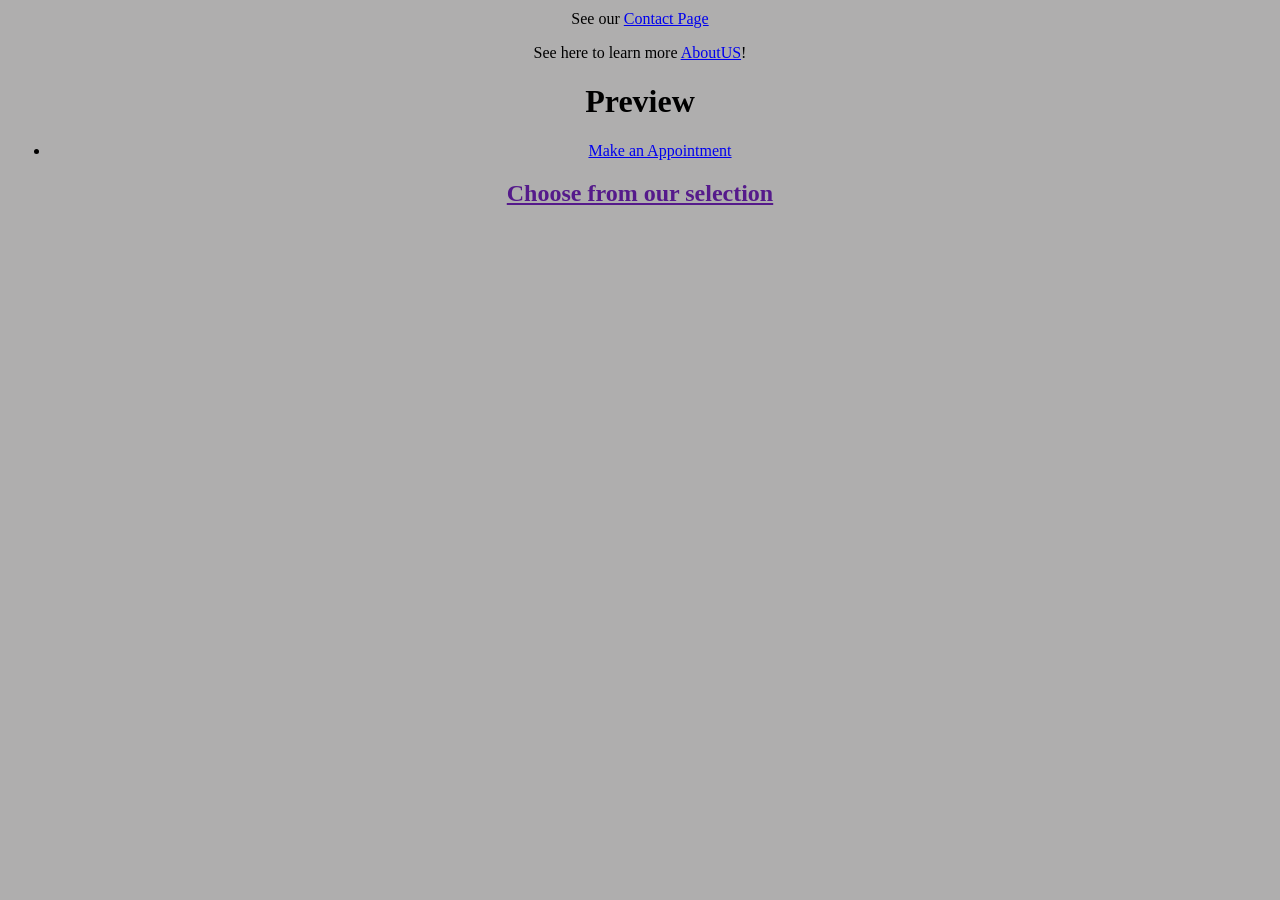
==== index.html @ 0e911d3c "appt" ====
<html lang="en">
<head>
    <meta charset="UTF-8">
    <meta name="viewport" content="width=device-width, initial-scale=1.0">
    <title>Document</title>
    <link rel="stylesheet" href="styles.css">
</head>
<body>
    <title>Welcome to local pet store!</title>

    <p>See our <a href="/Project/contact.html">Contact Page</a></p>
    <p>See here to learn more <a href="/Project/AboutUS.html">AboutUS</a>!</p>
    
    <header>
        <h1>Preview</h1>
        <nav>
            <ul>
                <li><a href="/Project/Appt.html">Make an Appointment</a></li>
            </ul>
        </nav>
    </header>
    <section>
        <h1><a href="">Choose from our selection</a></h1>
    </section>
</body>
</html>
---- styles.css ----
body{
    margin: 10;
    background: rgb(175, 174, 174);
    text-align: center;
}
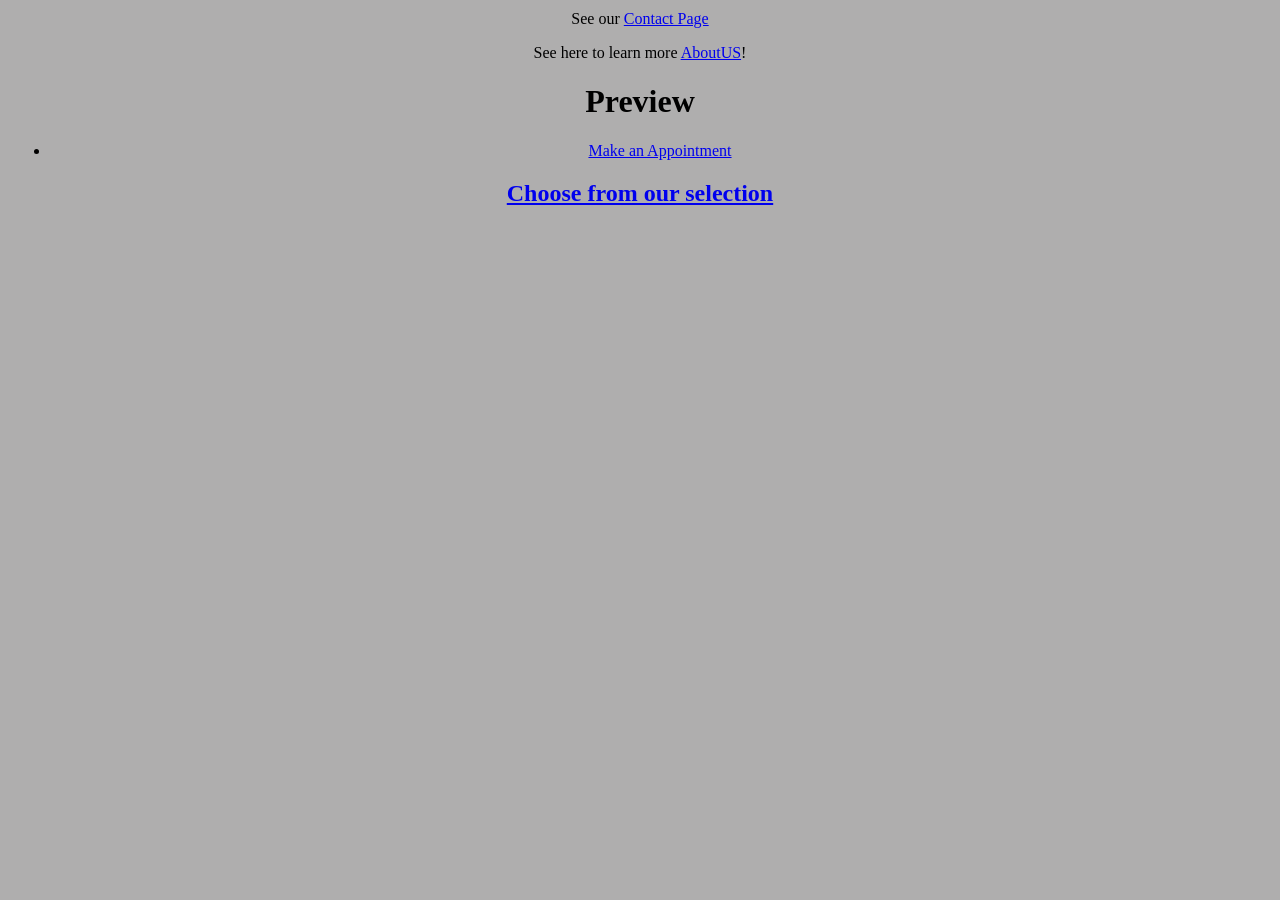
==== commit b52ae94d: "appt" ====
--- a/index.html
+++ b/index.html
@@ -10,7 +10,7 @@
 
     <p>See our <a href="/Project/contact.html">Contact Page</a></p>
     <p>See here to learn more <a href="/Project/AboutUS.html">AboutUS</a>!</p>
-    
+
     <header>
         <h1>Preview</h1>
         <nav>
@@ -20,7 +20,7 @@
         </nav>
     </header>
     <section>
-        <h1><a href="">Choose from our selection</a></h1>
+        <h1><a href="/Project/Selection.html">Choose from our selection</a></h1>
     </section>
 </body>
 </html>
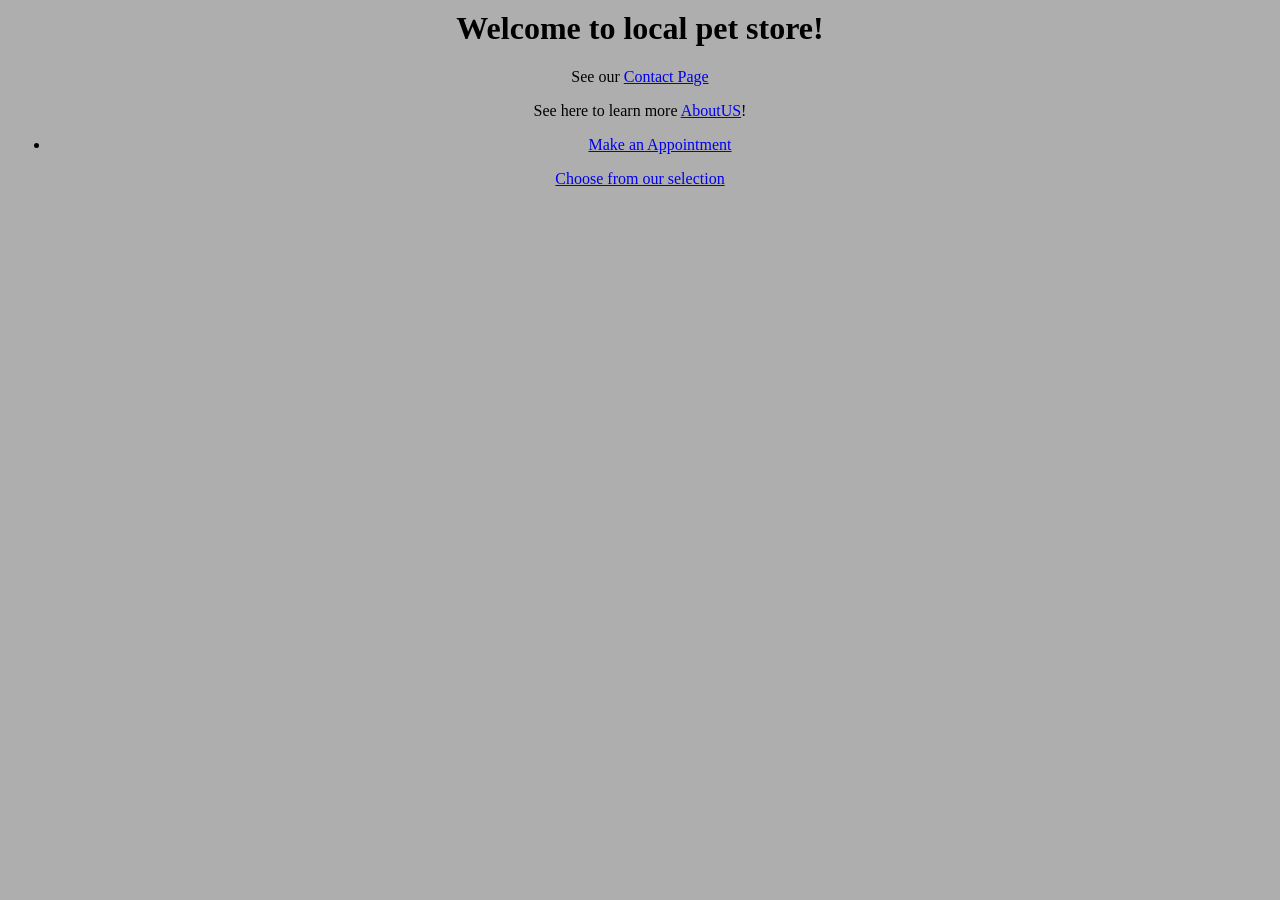
==== commit cc8d08ee: "appt" ====
--- a/index.html
+++ b/index.html
@@ -6,21 +6,18 @@
     <link rel="stylesheet" href="styles.css">
 </head>
 <body>
-    <title>Welcome to local pet store!</title>
+    <h1>Welcome to local pet store!</h1>
 
     <p>See our <a href="/Project/contact.html">Contact Page</a></p>
     <p>See here to learn more <a href="/Project/AboutUS.html">AboutUS</a>!</p>
 
-    <header>
-        <h1>Preview</h1>
         <nav>
             <ul>
                 <li><a href="/Project/Appt.html">Make an Appointment</a></li>
             </ul>
         </nav>
-    </header>
     <section>
-        <h1><a href="/Project/Selection.html">Choose from our selection</a></h1>
+        <p><a href="/Project/Selection.html">Choose from our selection</a></p>
     </section>
 </body>
 </html>
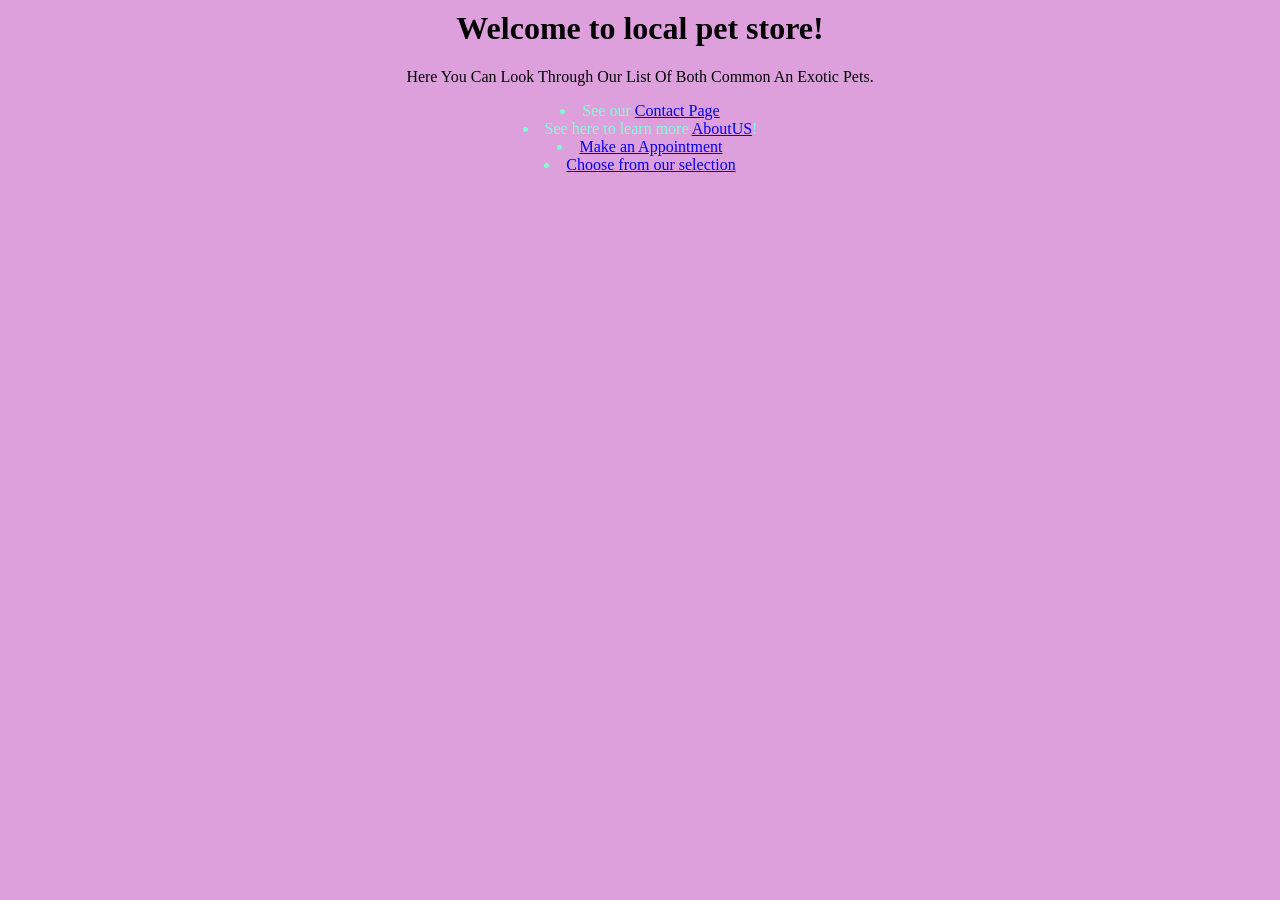
==== commit cb4559e1: "style" ====
--- a/index.html
+++ b/index.html
@@ -7,17 +7,13 @@
 </head>
 <body>
     <h1>Welcome to local pet store!</h1>
+    <p>
+        Here you can look through our list of both common an exotic pets.
+    </p>
 
-    <p>See our <a href="/Project/contact.html">Contact Page</a></p>
-    <p>See here to learn more <a href="/Project/AboutUS.html">AboutUS</a>!</p>
-
-        <nav>
-            <ul>
-                <li><a href="/Project/Appt.html">Make an Appointment</a></li>
-            </ul>
-        </nav>
-    <section>
-        <p><a href="/Project/Selection.html">Choose from our selection</a></p>
-    </section>
+    <li>See our <a href="/Project/contact.html">Contact Page</a></li>
+    <li>See here to learn more <a href="/Project/AboutUS.html">AboutUS</a>!</li>   
+    <li><a href="/Project/Appt.html">Make an Appointment</a></li>
+    <li><a href="/Project/Selection.html">Choose from our selection</a></li>
 </body>
 </html>
--- a/styles.css
+++ b/styles.css
@@ -1,5 +1,15 @@
 body{
     margin: 10;
-    background: rgb(175, 174, 174);
+    background: plum;
     text-align: center;
+}
+
+li 
+{
+    margin-bottom: auto;
+    color: aquamarine;
+}
+
+p {
+    text-transform: capitalize;
 }
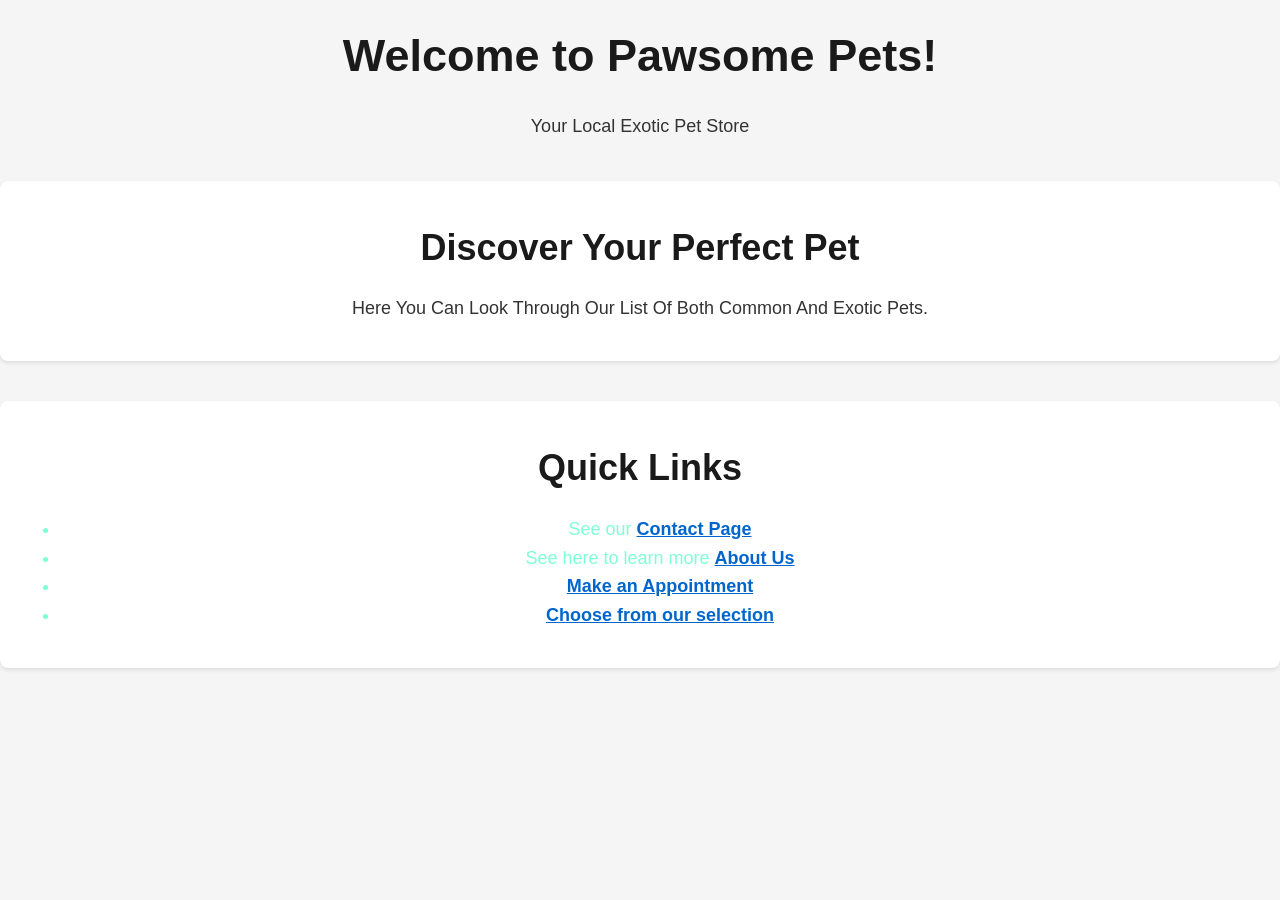
==== commit b23cc454: "initialcommit" ====
--- a/index.html
+++ b/index.html
@@ -6,14 +6,25 @@
     <link rel="stylesheet" href="styles.css">
 </head>
 <body>
-    <h1>Welcome to local pet store!</h1>
-    <p>
-        Here you can look through our list of both common an exotic pets.
-    </p>
-
-    <li>See our <a href="/Project/contact.html">Contact Page</a></li>
-    <li>See here to learn more <a href="/Project/AboutUS.html">AboutUS</a>!</li>   
-    <li><a href="/Project/Appt.html">Make an Appointment</a></li>
-    <li><a href="/Project/Selection.html">Choose from our selection</a></li>
-</body>
-</html>
+    <header>
+        <h1>Welcome to Pawsome Pets!</h1>
+        <p>Your Local Exotic Pet Store</p>
+    </header>
+    
+    <main>
+        <section>
+            <h2>Discover Your Perfect Pet</h2>
+            <p>Here you can look through our list of both common and exotic pets.</p>
+        </section>
+        
+        <section>
+            <h2>Quick Links</h2>
+            <ul>
+                <li>See our <a href="contact.html">Contact Page</a></li>
+                <li>See here to learn more <a href="AboutUS.html">About Us</a></li>
+                <li><a href="Appt.html">Make an Appointment</a></li>
+                <li><a href="Selection.html">Choose from our selection</a></li>
+            </ul>
+        </section>
+    </main>
+</body>
--- a/styles.css
+++ b/styles.css
@@ -1,15 +1,76 @@
 body{
-    margin: 10;
-    background: plum;
-    text-align: center;
+    margin: 0;
+    padding: 0;
+    font-family: Arial, Helvetica, sans-serif;
+    font-size: 18px;
+    line-height: 1.6;
+    background-color: #f5f5f5;
+    color: #333333;
+    text-align:center;
 }
 
-li 
-{
+a {
+    color: #0066cc;
+    text-decoration: underline;
+    font-weight: bold;
+}
+
+a:hover {
+    color: #004499;              
+    text-decoration: none;
+}
+
+a:focus {
+    outline: 3px solid #ff6600;   
+    outline-offset: 2px;
+}
+
+
+li {
     margin-bottom: auto;
     color: aquamarine;
 }
 
+
 p {
     text-transform: capitalize;
+    max-width: 800px;             
+    margin-left: auto;
+    margin-right: auto;
+    padding: 0 20px;
+}
+
+
+h1 {
+    font-size: 2.5em;            
+    margin: 20px 0;
+    color: #1a1a1a;
+}
+
+h2 {
+    font-size: 2em;               
+    margin: 18px 0;
+    color: #1a1a1a;
+}
+
+h3 {
+    font-size: 1.5em;           
+    margin: 16px 0;
+    color: #333333;
+}
+
+
+.content {
+    max-width: 1200px;
+    margin: 0 auto;
+    padding: 20px;
+}
+
+
+section {
+    margin: 40px 0;
+    padding: 20px;
+    background-color: #ffffff;
+    border-radius: 8px;
+    box-shadow: 0 2px 4px rgba(0,0,0,0.1);
 }
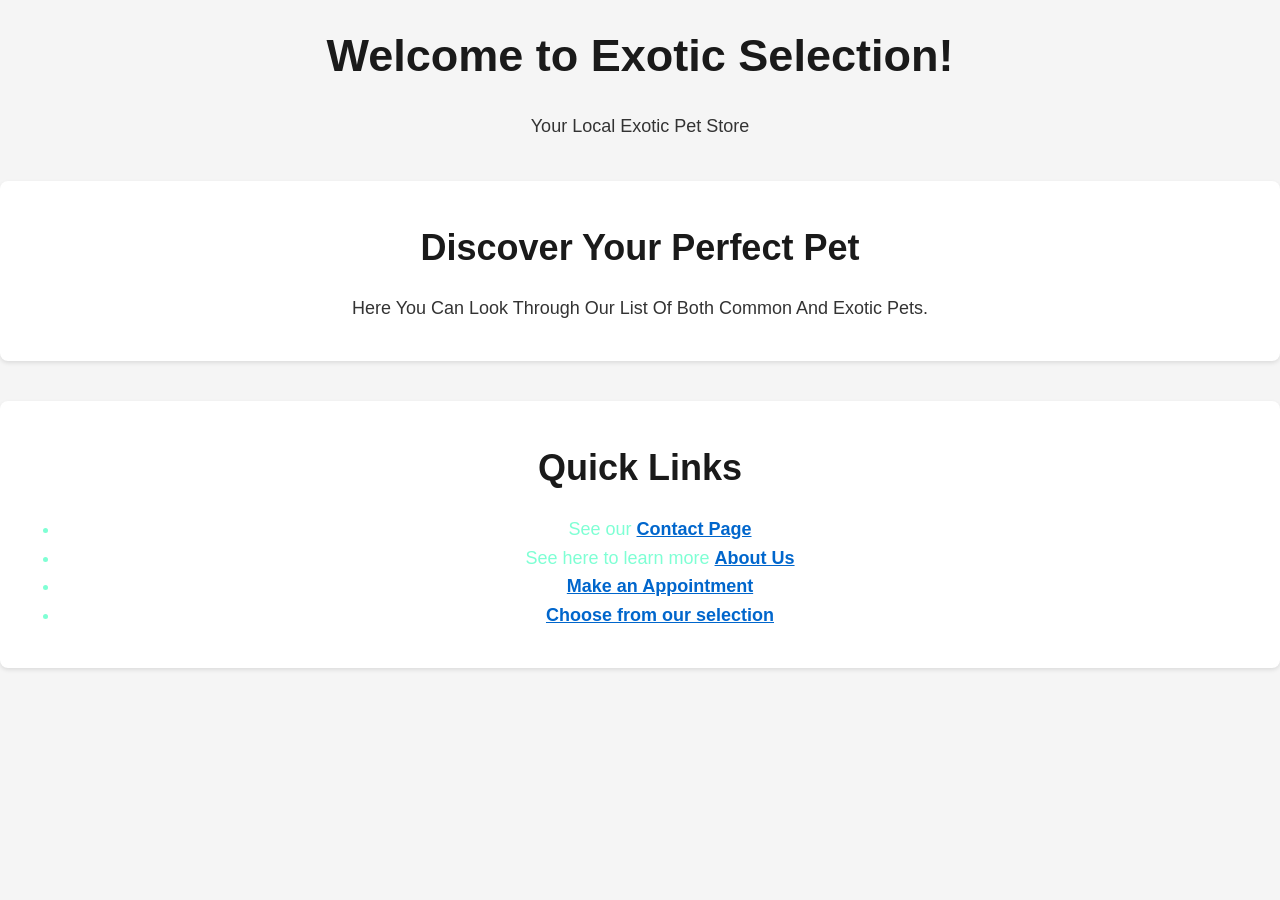
==== commit d38da375: "initialcommit" ====
--- a/index.html
+++ b/index.html
@@ -7,7 +7,7 @@
 </head>
 <body>
     <header>
-        <h1>Welcome to Pawsome Pets!</h1>
+        <h1>Welcome to Exotic Selection!</h1>
         <p>Your Local Exotic Pet Store</p>
     </header>
     
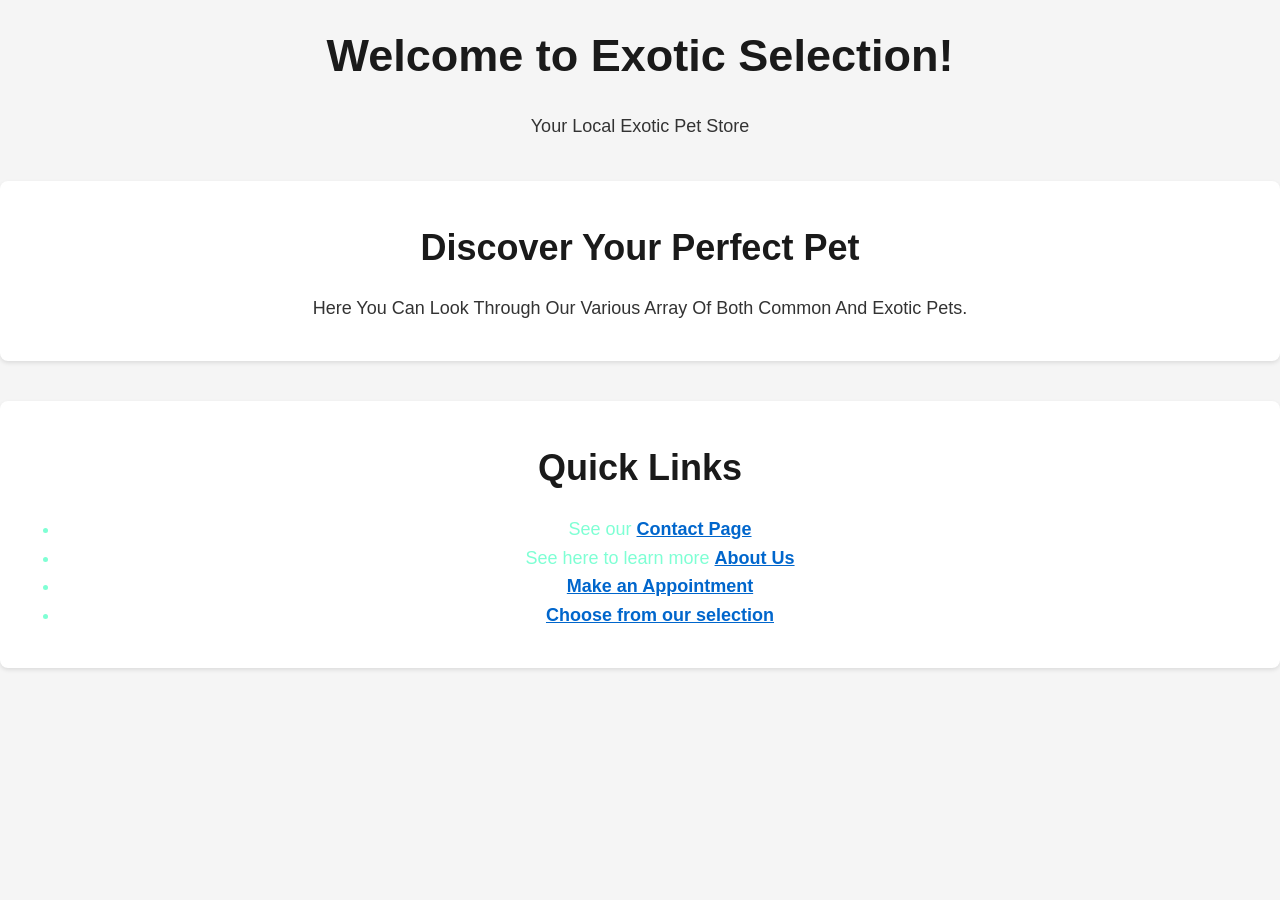
==== commit 47f85c30: "initialcommit" ====
--- a/index.html
+++ b/index.html
@@ -14,7 +14,7 @@
     <main>
         <section>
             <h2>Discover Your Perfect Pet</h2>
-            <p>Here you can look through our list of both common and exotic pets.</p>
+            <p>Here you can look through our various array of both common and exotic pets.</p>
         </section>
         
         <section>
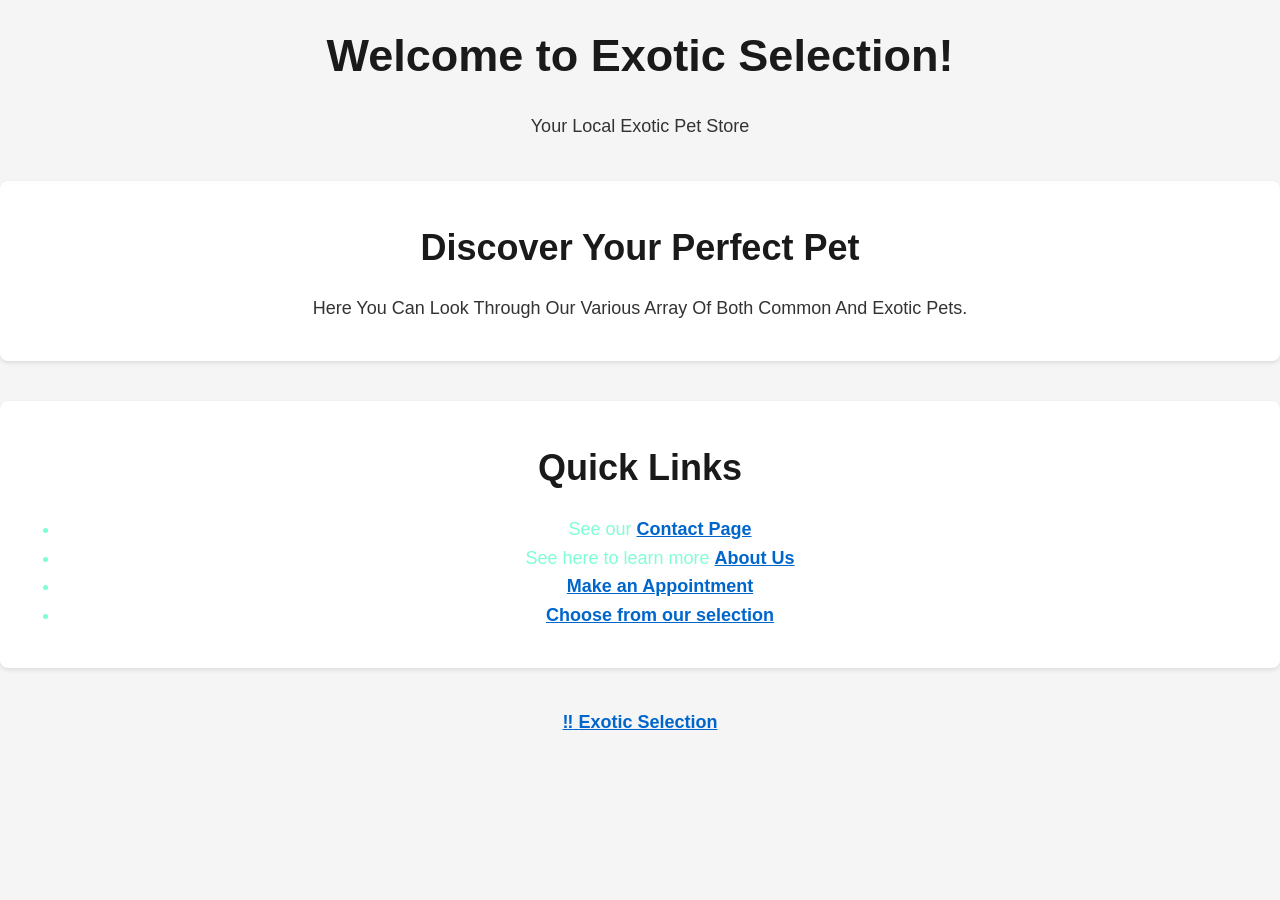
==== commit 116f05e4: "initialcommit" ====
--- a/index.html
+++ b/index.html
@@ -26,5 +26,13 @@
                 <li><a href="Selection.html">Choose from our selection</a></li>
             </ul>
         </section>
+        <div>
+            <a href="index.html" class="logo-link">
+                <div class="text-logo">
+                    <span class="icon">‼</span>
+                    <span class="name">Exotic Selection</span>
+                </div>
+            </a>
+        </div>
     </main>
 </body>
